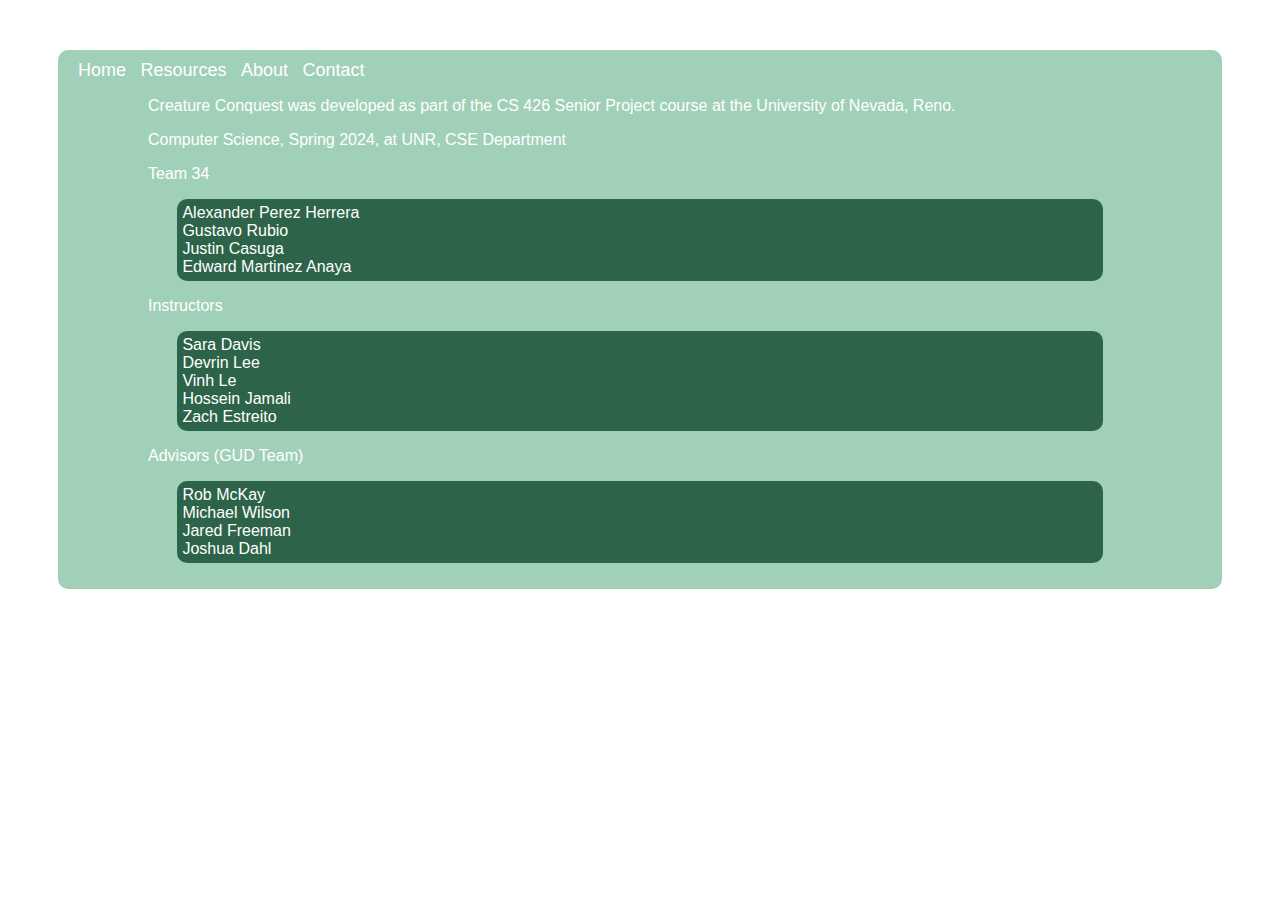
==== about.html @ ac429ccc "Updated about & contact" ====
<!DOCTYPE html>
<html>
<head>
    <title>Creature Conquest</title>
    <meta name="author" content="Alexander Perez Herrera, Gustavo Rubio, Justin Casuga, Edward Martinez Anaya">
    <link rel="stylesheet" href="style.css">
</head>
<body>
<div>
<a href="index.html">Home</a>
<a href="resources.html">Resources</a>
<a href="about.html">About</a>
<a href="contact.html">Contact</a>

<p>
    Creature Conquest was developed as part of the CS 426 Senior Project course at the University of Nevada, Reno.
</p>
<p>
    Computer Science, Spring 2024, at UNR, CSE Department
</p>
<p>
    Team 34
</p>
<ul>
    <li>Alexander Perez Herrera</li>
    <li>Gustavo Rubio</li>
    <li>Justin Casuga</li>
    <li>Edward Martinez Anaya</li>
</ul>
<p>
    Instructors
</p>
<ul>
    <li>Sara Davis</li>
    <li>Devrin Lee</li>
    <li>Vinh Le</li>
    <li>Hossein Jamali</li>
    <li>Zach Estreito</li>
</ul>
<p>
    Advisors (GUD Team)
</p>
<ul>
    <li>Rob McKay</li>
    <li>Michael Wilson</li>
    <li>Jared Freeman</li>
    <li>Joshua Dahl</li>


</div>
</body>
</html>
---- style.css ----
@font-face {
    font-family: 'Luckiest Guy';
    src: url('LuckiestGuy-Regular.woff2') format('woff2'),
        url('LuckiestGuy-Regular.woff') format('woff');
    font-weight: normal;
    font-style: normal;
    font-display: swap;
}
body {
    background-image: url('images/Background.png');
    background-size: 500px;
    background-repeat: repeat;
    background-attachment: fixed;
    font-family: Arial, sans-serif;
}
div {
    background-color: hsla(150, 74%, 31%, 0.40);
    border-radius: 10px;
    padding: 10px;
    margin: 50px;
}
h1 {
    color: rgb(255, 255, 255);
    text-align: center;
    margin-left: auto;
    margin-right: auto;
    width: 80%;
    }
h2 {
    color: rgb(255, 255, 255);
    text-align: center;
    margin-left: auto;
    margin-right: auto;
    width: 80%;
    }
h3 {
    color: rgb(255, 255, 255);
    text-align: left;
    margin-left: 80px;
    }
p {
    color: rgb(255, 255, 255);
    text-align: left;
    margin-right: 150px;
    margin-left: 80px;
    }
.center {
    display: block;
    margin-left: auto;
    margin-right: auto;
    width: 50%;
    }
figcaption {
    color: rgb(255, 255, 255);
    text-align: center;
    }
a {
    color: rgb(255, 255, 255);
    background-color: transparent;
    text-decoration: none;
    margin-left: 10px;
    font-size: large;
}
a:link {
    color: #ffffff;
    background-color: transparent;
    text-decoration: none;
    }
a:visited {
    color: #ffffff;
    background-color: transparent;
    text-decoration: none;
}
a:hover {
    color: #828d87;
    background-color: transparent;
    text-decoration: underline;
} 
a:active {
    color: #828d87;
    background-color: transparent;
    text-decoration: underline;
}
td{
    font-family: Luckiest Guy;
    font-size: 30px;
    color: white;
    -webkit-text-stroke-width: 2px;
    -webkit-text-stroke-color: black;
}
/*Change color of scroll bar and scroll back ground to different shades of green*/
.scroller{
    scrollbar-color: #4CAF50 #2E7D32;
    scrollbar-width: thin;
}
/*Center the table on the page*/
table {
    margin-left: auto;
    margin-right: auto;
    width: 80%;
}
ul {
    color: #ffffff;
    list-style-type: none;
    margin-left: auto;
    margin-right: auto;
    width: 80%;
    padding: 5px;
    overflow: hidden;
    background-color: hsla(150, 76%, 15%, 0.766);
    border-radius: 10px;
}
/*Round the corners of the images*/
img {
    border-radius: 10px;
}
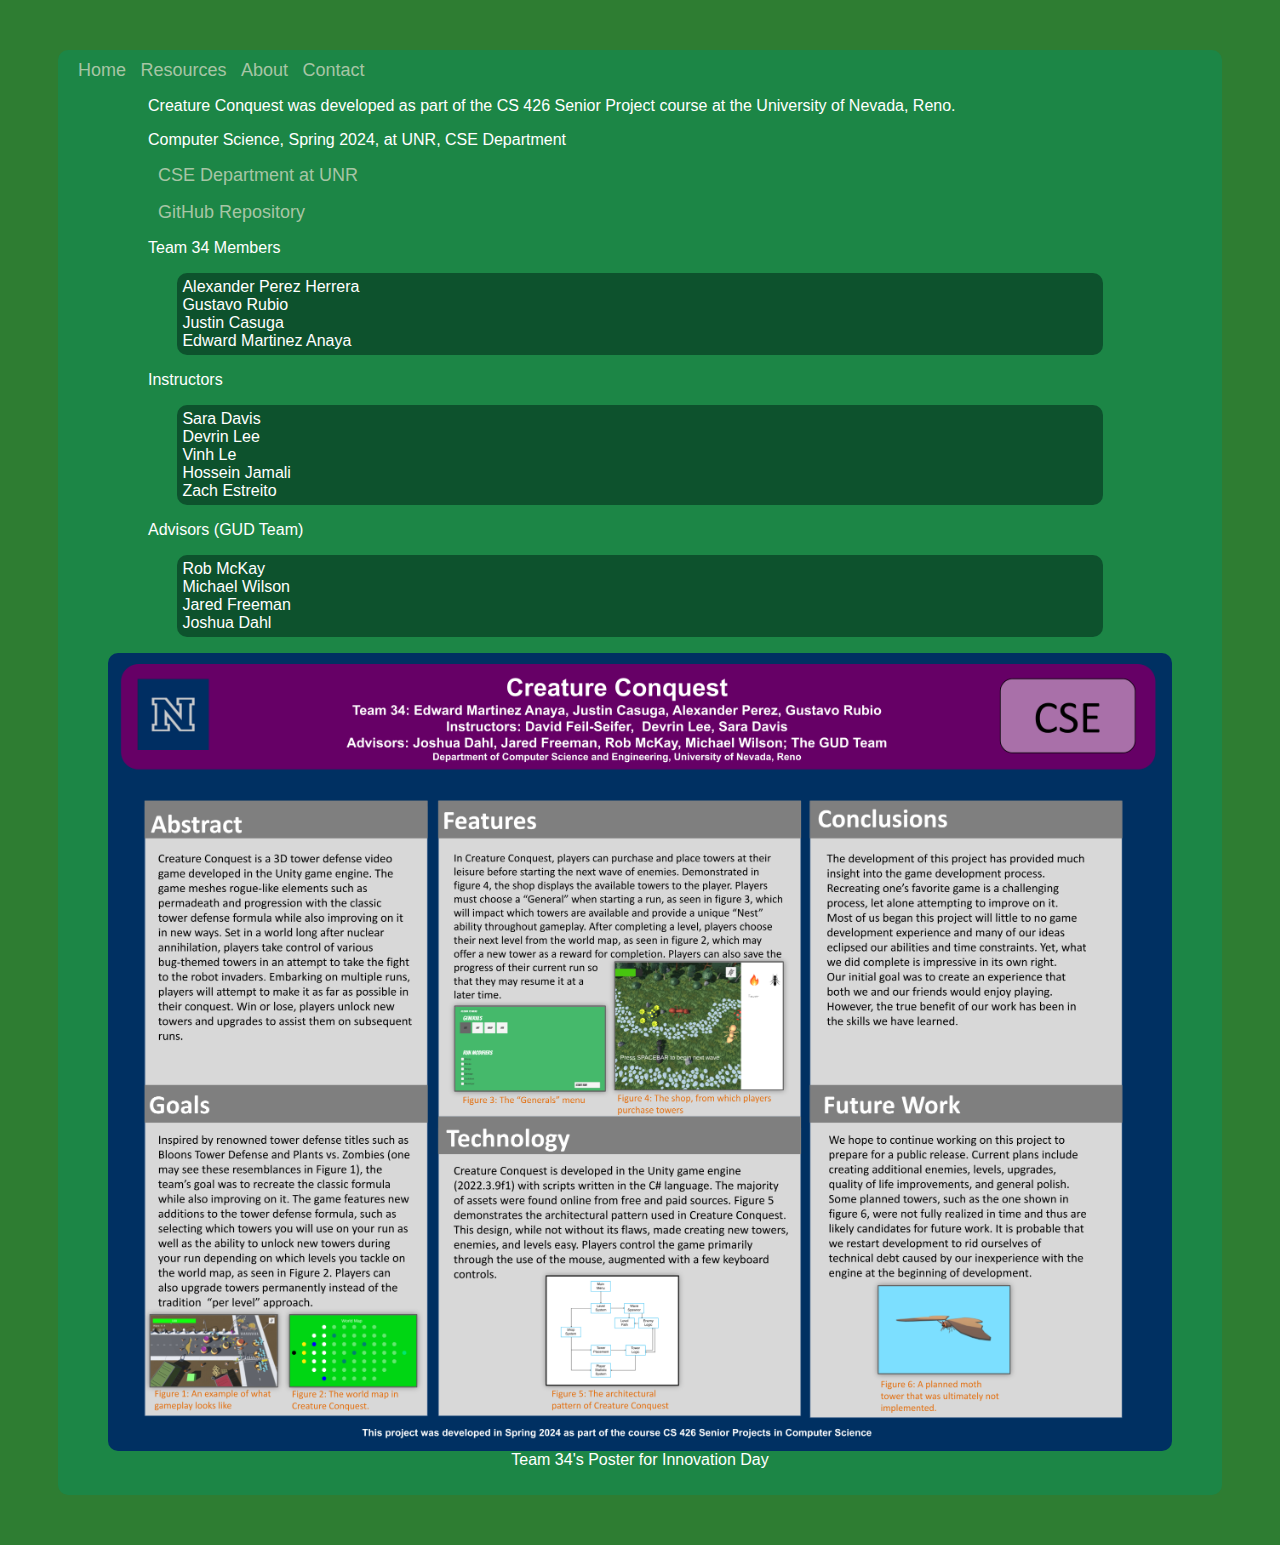
==== commit 59fbcd39: "Updated about & index" ====
--- a/about.html
+++ b/about.html
@@ -18,8 +18,10 @@
 <p>
     Computer Science, Spring 2024, at UNR, CSE Department
 </p>
+<p><a href="https://www.unr.edu/cse">CSE Department at UNR</a></p>
+<p><a href="https://github.com/perezherrera-alexander/CS425-Semester-Project">GitHub Repository</a></p>
 <p>
-    Team 34
+    Team 34 Members
 </p>
 <ul>
     <li>Alexander Perez Herrera</li>
@@ -45,7 +47,13 @@
     <li>Michael Wilson</li>
     <li>Jared Freeman</li>
     <li>Joshua Dahl</li>
+</ul>
 
+</figure> 
+<figure>
+    <img src="images/POSTER_T34.png" alt="Team 34 Innovation Day Poster" style="width: 100%; height: auto; margin: 0 auto; display: block;"> <!--Image of the team's poster for Innovation Day-->
+    <figcaption>Team 34's Poster for Innovation Day</figcaption>
+</figure> 
 
 </div>
 </body>
--- a/style.css
+++ b/style.css
@@ -7,6 +7,7 @@
     font-display: swap;
 }
 body {
+    background-color: #2E7D32;
     background-image: url('images/Background.png');
     background-size: 500px;
     background-repeat: repeat;
@@ -14,7 +15,7 @@
     font-family: Arial, sans-serif;
 }
 div {
-    background-color: hsla(150, 74%, 31%, 0.40);
+    background-color: hsla(150, 74%, 31%, 0.700);
     border-radius: 10px;
     padding: 10px;
     margin: 50px;
@@ -50,6 +51,10 @@
     margin-right: auto;
     width: 50%;
     }
+figure {
+    color: rgb(255, 255, 255);
+    text-align: center;
+    }
 figcaption {
     color: rgb(255, 255, 255);
     text-align: center;
@@ -62,7 +67,7 @@
     font-size: large;
 }
 a:link {
-    color: #ffffff;
+    color: #a7c5a5;
     background-color: transparent;
     text-decoration: none;
     }
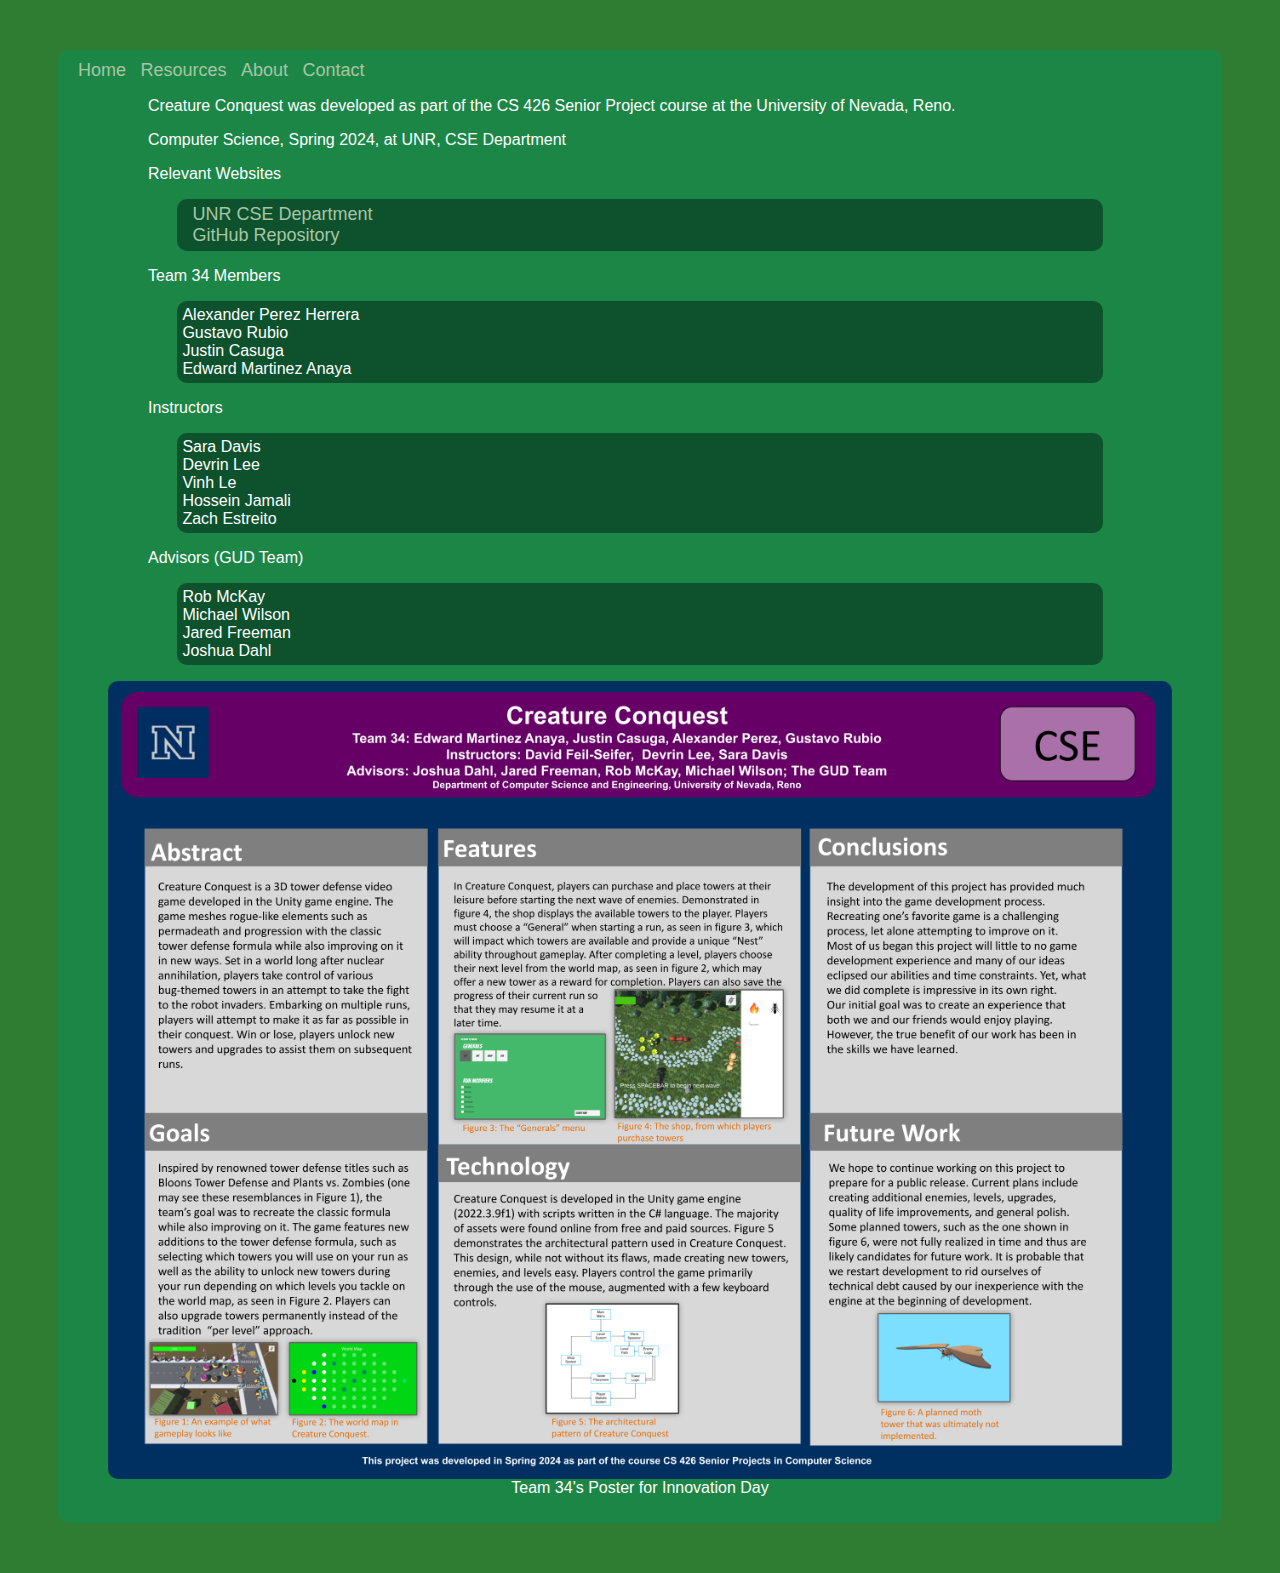
==== commit ca55db08: "Update About" ====
--- a/about.html
+++ b/about.html
@@ -18,8 +18,17 @@
 <p>
     Computer Science, Spring 2024, at UNR, CSE Department
 </p>
-<p><a href="https://www.unr.edu/cse">CSE Department at UNR</a></p>
-<p><a href="https://github.com/perezherrera-alexander/CS425-Semester-Project">GitHub Repository</a></p>
+<p>
+    Relevant Websites
+</p>
+<ul>
+    <li>
+        <a href="https://www.unr.edu/cse">UNR CSE Department</a>
+    </li>
+    <li>
+        <a href="https://github.com/perezherrera-alexander/CS425-Semester-Project">GitHub Repository</a>
+    </li>
+</ul>
 <p>
     Team 34 Members
 </p>
